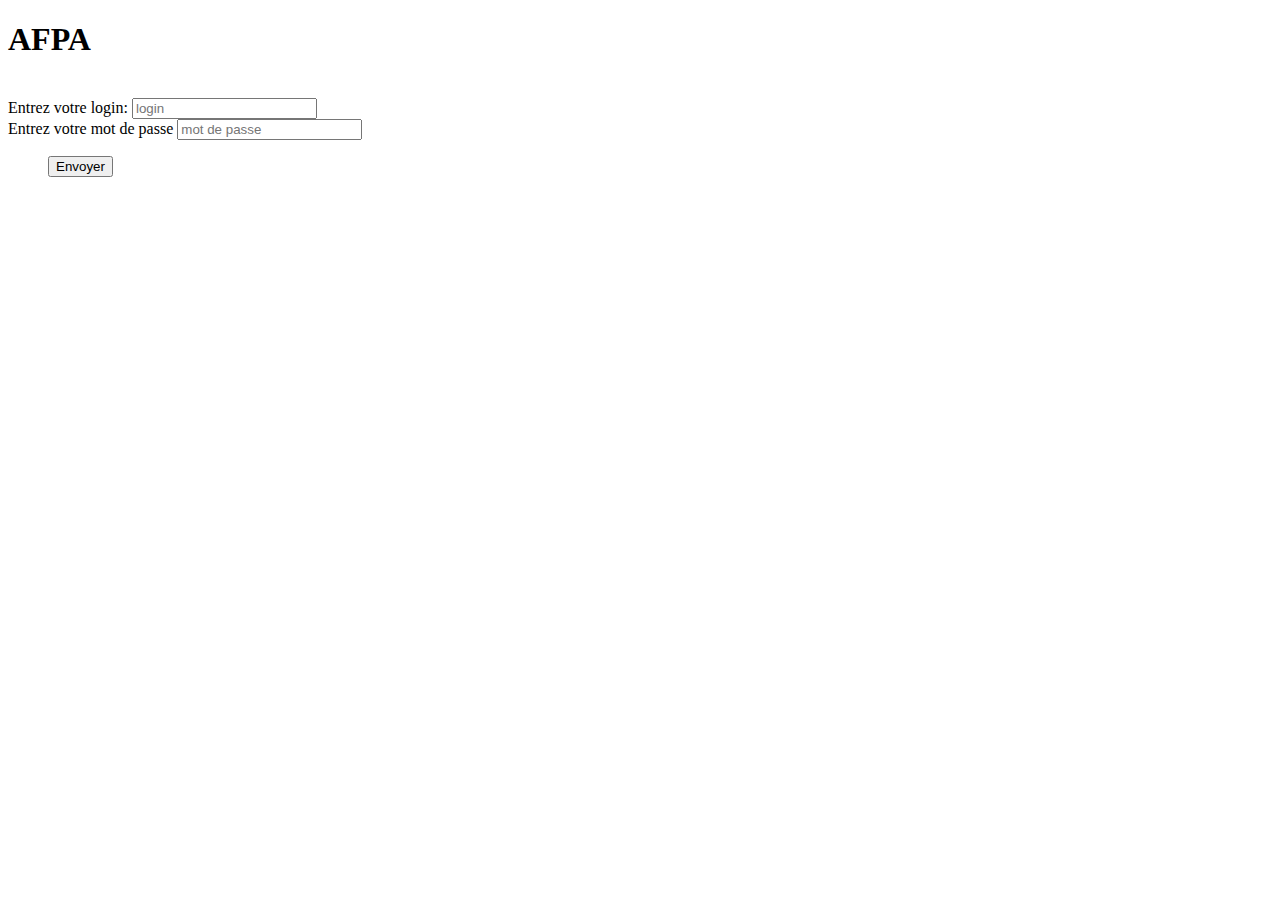
==== index.html @ 5fe4b48a "first commit" ====
<!DOCTYPE html>
<html lang="fr">
<head>
    <meta charset="UTF-8">
    <meta name="viewport" content="width=device-width, initial-scale=1.0">
    <title>Premier application</title>
</head>
<body>
    <h1>AFPA</h1>
    <form method="GET" action="./details.html">
        <input type="image" src="C:\Users\13010-34-03\AFPA\afpa-logo.jpg" alt=""><br>
        <label for="">
            Entrez votre login: <input type="text" name="" id="" placeholder="login" > <br>
        </label>
       
        
        <label for="">Entrez votre mot de passe
            <input type="text" name="" id="" placeholder="mot de passe"><br>
            <blockquote> 
            <input type="submit" value="Envoyer">
            </blockquote>
        </label>
   
    </form>
    <p class="paragraph" id="id_paragraph">
        <span>
            <img src="" alt="">
        </span>
    </p>
    
    
</body>
</html>
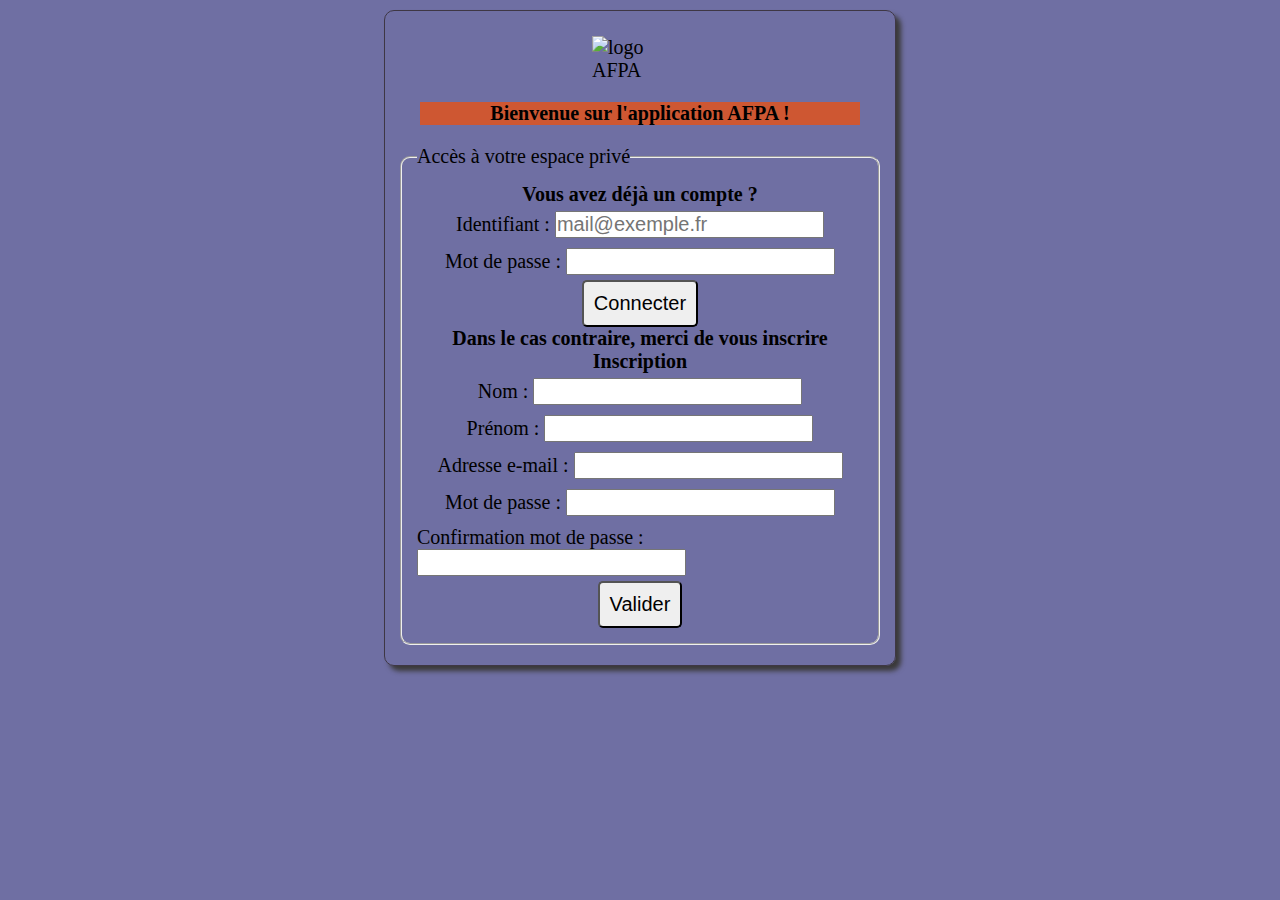
==== commit 7ca8b0de: "first commit" ====
--- a/index.html
+++ b/index.html
@@ -3,31 +3,46 @@
 <head>
     <meta charset="UTF-8">
     <meta name="viewport" content="width=device-width, initial-scale=1.0">
-    <title>Premier application</title>
+    <link rel="stylesheet" href="./assets/css/style.css">
+    <title>Application AFPA</title>
 </head>
-<body>
-    <h1>AFPA</h1>
-    <form method="GET" action="./details.html">
-        <input type="image" src="C:\Users\13010-34-03\AFPA\afpa-logo.jpg" alt=""><br>
-        <label for="">
-            Entrez votre login: <input type="text" name="" id="" placeholder="login" > <br>
-        </label>
-       
+<body class="ma-class">
+    <main>
+        <img src="./assets/img/logo.png" alt="logo AFPA">
+        <h1 id="mon_id">Bienvenue sur l'application AFPA !</h1>
+        <form action="./userDetails.html">
+            <fieldset class="ma-class">
+                <legend>Accès à votre espace privé</legend>
+                <h2>Vous avez déjà un compte ?</h2>
+                <!-- <h3>Connectez-vous</h3> -->
+                <label for="email">Identifiant :
+                    <input type="text" id="email" placeholder="mail@exemple.fr">
+                </label>
+                <label for="motdepasse">Mot de passe :
+                    <input type="password" id="motdepasse">
+                </label>
+                <input type="submit" value="Connecter">
+                <h2>Dans le cas contraire, merci de vous inscrire</h2>
+                <h3>Inscription</h3>
+                <label for="">Nom :
+                    <input type="text">
+                </label>
+                <label for="">Prénom :
+                    <input type="text">
+                </label>
+                <label for="">Adresse e-mail :
+                    <input type="text">
+                </label>
+                <label for="">Mot de passe :
+                    <input type="text">
+                </label>
+                <label for="">Confirmation mot de passe :
+                    <input type="text">
+                </label>
+                <input type="submit" value="Valider">
+            </fieldset>
+        </form>
         
-        <label for="">Entrez votre mot de passe
-            <input type="text" name="" id="" placeholder="mot de passe"><br>
-            <blockquote> 
-            <input type="submit" value="Envoyer">
-            </blockquote>
-        </label>
-   
-    </form>
-    <p class="paragraph" id="id_paragraph">
-        <span>
-            <img src="" alt="">
-        </span>
-    </p>
-    
-    
+    </main>
 </body>
 </html>--- a/assets/css/style.css
+++ b/assets/css/style.css
@@ -0,0 +1,57 @@
+* {
+    box-sizing: border-box;
+    margin: 0;
+    padding: 0;
+    font-size: 20px;
+    /* border: 1px solid red; */
+}
+
+main {
+    width: 40%;
+    margin: .5rem auto;
+    padding: 15px;
+    border: 1px solid #3e3744;
+    border-radius: 10px;
+    box-shadow: 5px 5px 5px #3a3939;
+}
+
+.ma-class {
+    background-color: rgb(111, 111, 163);
+}
+
+#mon_id {
+    background-color: rgb(206, 87, 50);
+}
+
+img {
+    display: block;
+    width: 20%;
+    margin: .5rem auto;
+}
+
+h1 {
+    text-align: center;
+    margin: 1rem;
+}
+h3(:nth-child()) {
+    margin-bottom: 100px;
+}
+fieldset {
+    display: flex;
+    flex-direction: column;
+    justify-content: space-evenly;
+    align-items: center;
+    padding: 15px;
+    margin: 5px auto;
+    border-radius: 10px;
+}
+
+label {
+    display: block;
+    margin: 5px auto;
+}
+input[type='submit']{
+    padding: 10px;
+    border-radius: 5px;
+    cursor:pointer;
+}
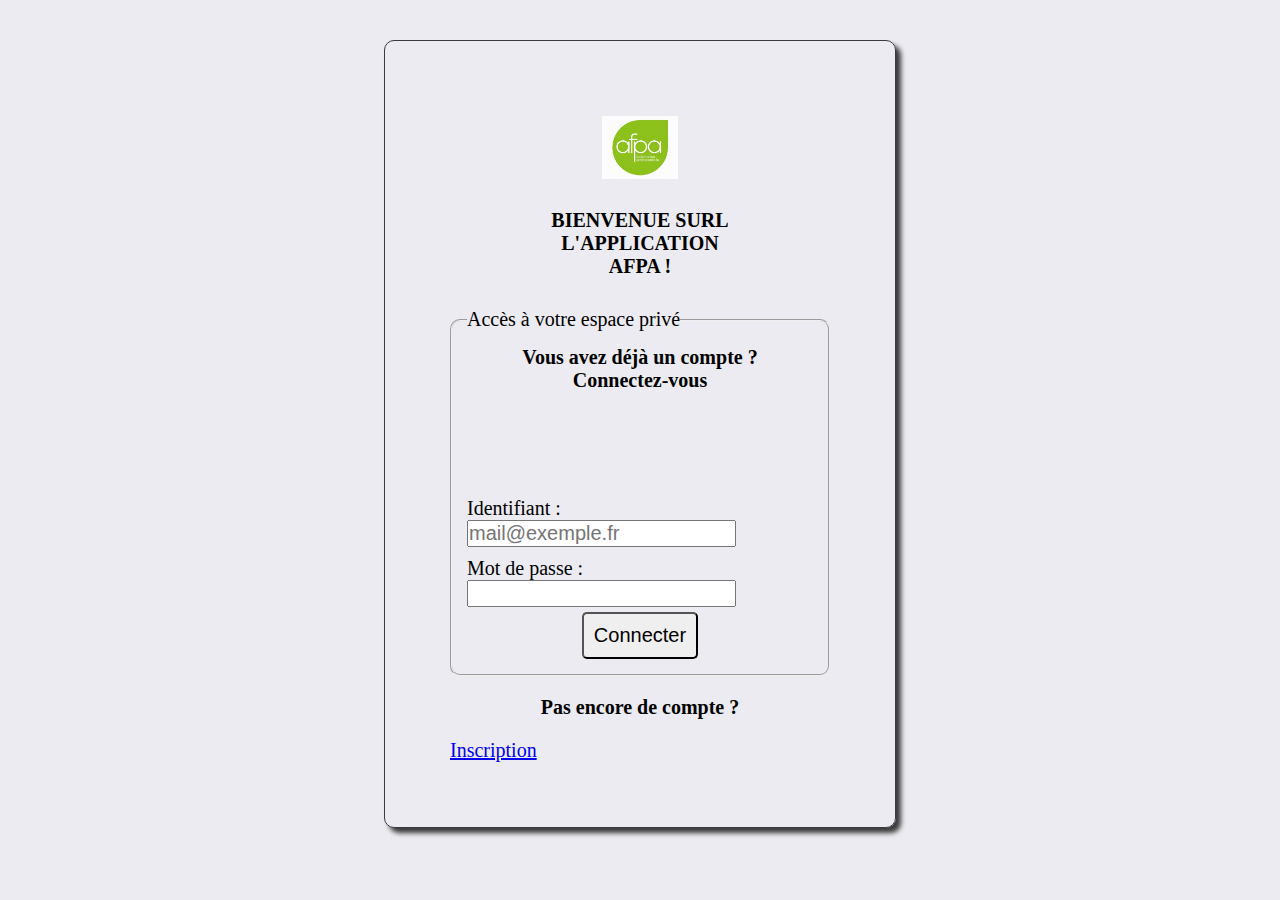
==== commit d2270e9a: "first commit" ====
--- a/index.html
+++ b/index.html
@@ -8,13 +8,13 @@
 </head>
 <body class="ma-class">
     <main>
-        <img src="./assets/img/logo.png" alt="logo AFPA">
-        <h1 id="mon_id">Bienvenue sur l'application AFPA !</h1>
-        <form action="./userDetails.html">
+        <img src="./assets/img/logo.jpg" alt="logo AFPA">
+        <h1 id="mon_id">BIENVENUE SURL L'APPLICATION AFPA !</h1>
+        <form action="./details.html">
             <fieldset class="ma-class">
                 <legend>Accès à votre espace privé</legend>
                 <h2>Vous avez déjà un compte ?</h2>
-                <!-- <h3>Connectez-vous</h3> -->
+                <h3>Connectez-vous</h3> 
                 <label for="email">Identifiant :
                     <input type="text" id="email" placeholder="mail@exemple.fr">
                 </label>
@@ -22,26 +22,12 @@
                     <input type="password" id="motdepasse">
                 </label>
                 <input type="submit" value="Connecter">
-                <h2>Dans le cas contraire, merci de vous inscrire</h2>
-                <h3>Inscription</h3>
-                <label for="">Nom :
-                    <input type="text">
-                </label>
-                <label for="">Prénom :
-                    <input type="text">
-                </label>
-                <label for="">Adresse e-mail :
-                    <input type="text">
-                </label>
-                <label for="">Mot de passe :
-                    <input type="text">
-                </label>
-                <label for="">Confirmation mot de passe :
-                    <input type="text">
-                </label>
-                <input type="submit" value="Valider">
-            </fieldset>
+                </fieldset><form action="">
+
         </form>
+        <h4 id="mon_id">Pas encore de compte ?</h4>
+        <a href="./userDetails.html">Inscription</a>
+
         
     </main>
 </body>
--- a/assets/css/style.css
+++ b/assets/css/style.css
@@ -8,19 +8,19 @@
 
 main {
     width: 40%;
-    margin: .5rem auto;
-    padding: 15px;
+    margin: 2rem auto 2rem;
+    padding: 65px;
     border: 1px solid #3e3744;
     border-radius: 10px;
     box-shadow: 5px 5px 5px #3a3939;
 }
 
 .ma-class {
-    background-color: rgb(111, 111, 163);
+    background-color: rgba(234, 234, 241, 0.973);
 }
 
 #mon_id {
-    background-color: rgb(206, 87, 50);
+    background-color: rgb(234, 234, 241, 0.973);
 }
 
 img {
@@ -31,9 +31,14 @@
 
 h1 {
     text-align: center;
+    margin: 0.5rem auto;
+    padding: 20px 100px;
+}
+h4 {
+    text-align: center;
     margin: 1rem;
 }
-h3(:nth-child()) {
+h3 {
     margin-bottom: 100px;
 }
 fieldset {
